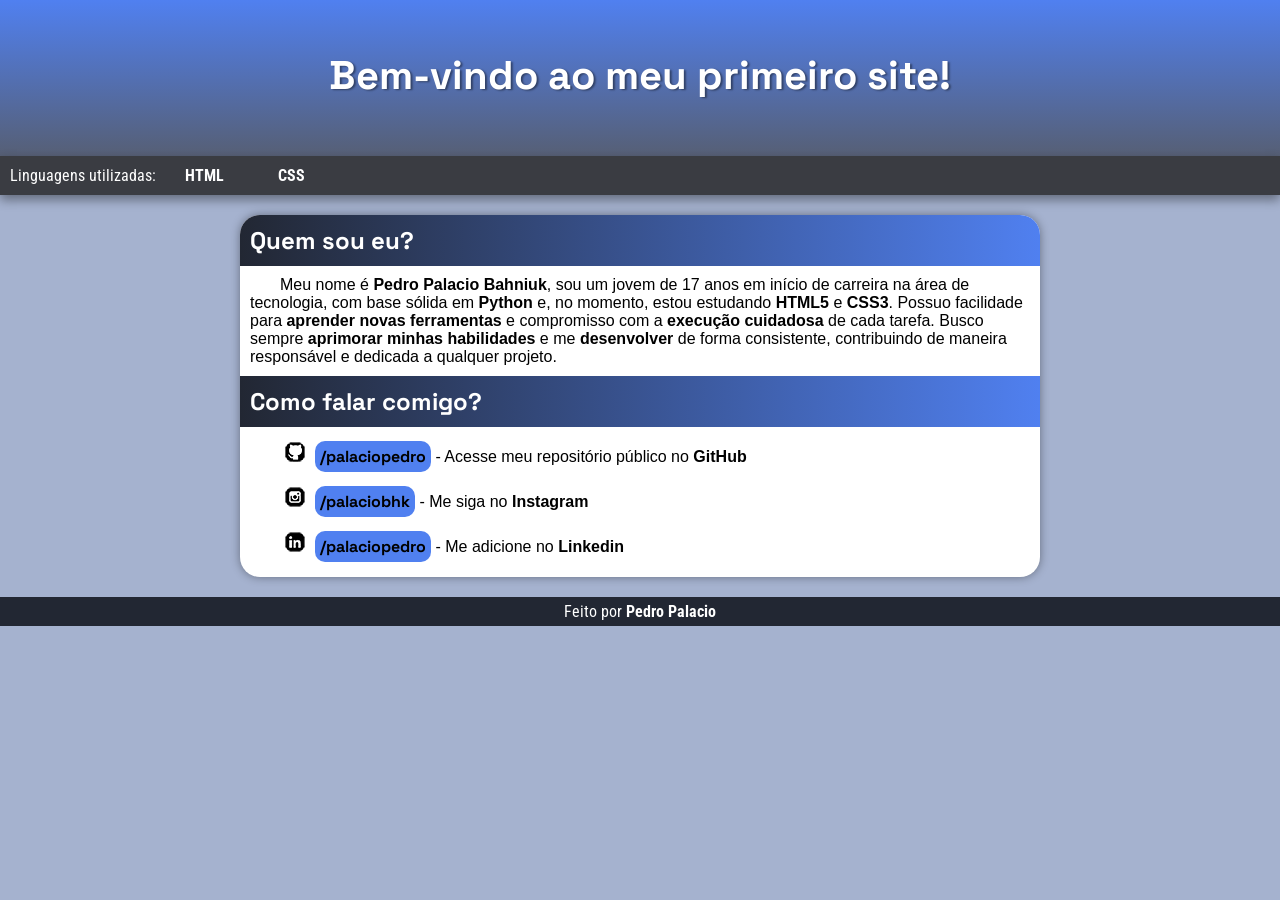
==== index.html @ e38f4894 "uptade index" ====
<!DOCTYPE html>
<html lang="pt-br">
<head>
    <meta charset="UTF-8">
    <meta name="viewport" content="width=device-width, initial-scale=1.0">
    <link rel="shortcut icon" href="imagens/favicon.ico" type="image/x-icon">
    <title>Meus links</title>
    <link rel="stylesheet" href="style.css">
</head>
<body>
    <header>
        <h1>
            Bem-vindo ao meu primeiro site!
        </h1>
    </header>

    <nav>
        <p>Linguagens utilizadas: <a href="https://www.w3schools.com/html/html_intro.asp" target="_blank">HTML</a> <a href="https://www.w3schools.com/css/css_intro.asp" target="_blank">CSS</a></p>
    </nav>

    <main>
        <article>
            <h1 class="primeiro">
                Quem sou eu?
            </h1>
        <p>
            Meu nome é <strong>Pedro Palacio Bahniuk</strong>, sou um jovem de 17 anos em início de carreira na área de tecnologia, com base sólida em <strong>Python</strong> e, no momento, estou estudando <strong>HTML5</strong> e <strong>CSS3</strong>. Possuo facilidade para <strong>aprender novas ferramentas</strong> e compromisso com a <strong>execução cuidadosa</strong> de cada tarefa. Busco sempre <strong>aprimorar minhas habilidades</strong> e me <strong>desenvolver</strong> de forma consistente, contribuindo de maneira responsável e dedicada a qualquer projeto.
        </p>
        </article>

        <aside>
            <h1>
                Como falar comigo?
            </h1>
            <p><img src="imagens/icone-github.png" alt="GitHub"><a href="#">/palaciopedro</a> - Acesse meu repositório público no <strong>GitHub</strong></li></p>
            <p><img src="imagens/icone-instagram.png" alt="Instagram"><a href="#">/palaciobhk</a> - Me siga no <strong>Instagram</strong></p>
            <p><img src="imagens/icone-linkedin.png" alt="Linkedin"><a href="#">/palaciopedro</a> - Me adicione no <strong>Linkedin</strong></p>
        </aside>
    </main>
    
    <footer>
        <p>
            Feito por <strong>Pedro Palacio</strong>
        </p>
    </footer>
</body>
</html>
---- style.css ----
@import url('https://fonts.googleapis.com/css2?family=Roboto+Condensed:ital,wght@0,100..900;1,100..900&family=Space+Grotesk:wght@300..700&display=swap');

@import url('https://fonts.googleapis.com/css2?family=Space+Grotesk:wght@300..700&display=swap');

:root {
    --cor0: #5971a88a;
    --cor1: #5080f0;
    --cor2: #565F75;
    --cor3: #3A3C42;
    --cor4: #222733;

    --fonte-destaque: 'Space Grotesk';
    --fonte-padrao: 'Roboto Condensed';
}

* {
    margin: 0px;
}

body {
    background-color: var(--cor0);
}

header {
    background-image: linear-gradient(180deg, var(--cor1), var(--cor2));
    min-height: 100px;
    padding-bottom: 5px;
    color: white;
    text-align: center;
}

header > h1 {
    font-family: var(--fonte-destaque);
    font-size: 2.5em;
    padding: 50px;
    text-shadow: 2px 1px 2px rgba(0, 0, 0, 0.414);
}

nav {
    color: white;
    background-color: var(--cor3);
    font-family: var(--fonte-padrao);
    text-align: left;
    padding: 10px 10px 10px 10px;
    box-shadow: 0px 5px 10px rgba(0, 0, 0, 0.39);
}

nav a {
    transition: 0.3s;
    color: white;
    text-decoration: none;
    font-weight: bold;
    padding: 10px 25px 10px 25px;
    border-radius: 10px;
}

nav a:hover {
    background-color: var(--cor1);
    color: var(--cor4);
}

main {
    background-color: white;
    max-width: 800px;
    padding-bottom: 5px;
    margin: 20px auto 10px auto;
    box-shadow: 0px 0px 10px rgba(0, 0, 0, 0.386);
    border-radius: 20px 20px 20px 20px;
}

main h1 {
    background-image: linear-gradient(90deg, var(--cor4), var(--cor1));
    color: white;
    font-family: var(--fonte-destaque);
    font-size: 1.5em;
    padding: 10px;
    margin-bottom: 10px;
}

main h1.primeiro {
    border-radius: 20px 20px 0px 0px;
}

main p {
    font-family: sans-serif;
    text-indent: 30px;
    margin: 10px;
}

aside p {
    font-family: sans-serif;
    padding: 5px;
}
aside a {
    background-color: var(--cor1);
    padding: 5px;
    text-decoration: none;
    font-weight: bold;
    font-family: var(--fonte-destaque);
    color: black;
    border-radius: 10px;
}

aside a:hover {
    background-color: var(--cor4);
    color: white;
    transition: 0.3s;
}

aside img {
    margin-right: 10px;
}

footer {
    font-family: var(--fonte-padrao);
    background-color: var(--cor4);
    color: white;
    text-align: center;
    padding: 5px;
    margin-top: 20px;
}
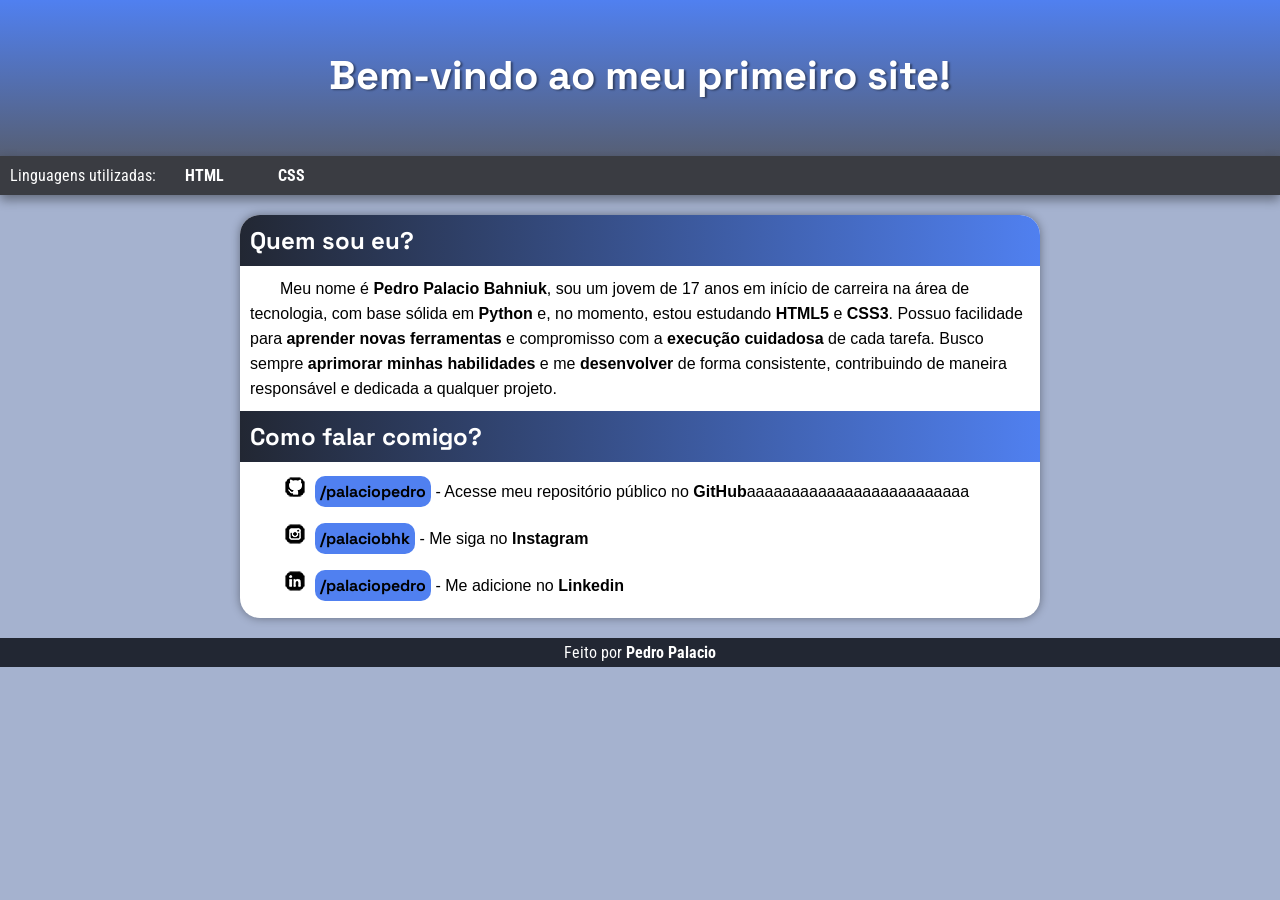
==== commit 796ec464: "uptade links site" ====
--- a/index.html
+++ b/index.html
@@ -32,7 +32,7 @@
             <h1>
                 Como falar comigo?
             </h1>
-            <p><img src="imagens/icone-github.png" alt="GitHub"><a href="#">/palaciopedro</a> - Acesse meu repositório público no <strong>GitHub</strong></li></p>
+            <p><img src="imagens/icone-github.png" alt="GitHub"><a href="#">/palaciopedro</a> - Acesse meu repositório público no <strong>GitHub</strong>aaaaaaaaaaaaaaaaaaaaaaaaa</li></p>
             <p><img src="imagens/icone-instagram.png" alt="Instagram"><a href="#">/palaciobhk</a> - Me siga no <strong>Instagram</strong></p>
             <p><img src="imagens/icone-linkedin.png" alt="Linkedin"><a href="#">/palaciopedro</a> - Me adicione no <strong>Linkedin</strong></p>
         </aside>
--- a/style.css
+++ b/style.css
@@ -82,6 +82,7 @@
 }
 
 main p {
+    line-height: 25px;
     font-family: sans-serif;
     text-indent: 30px;
     margin: 10px;
@@ -90,7 +91,9 @@
 aside p {
     font-family: sans-serif;
     padding: 5px;
+    line-height: 25px;
 }
+
 aside a {
     background-color: var(--cor1);
     padding: 5px;
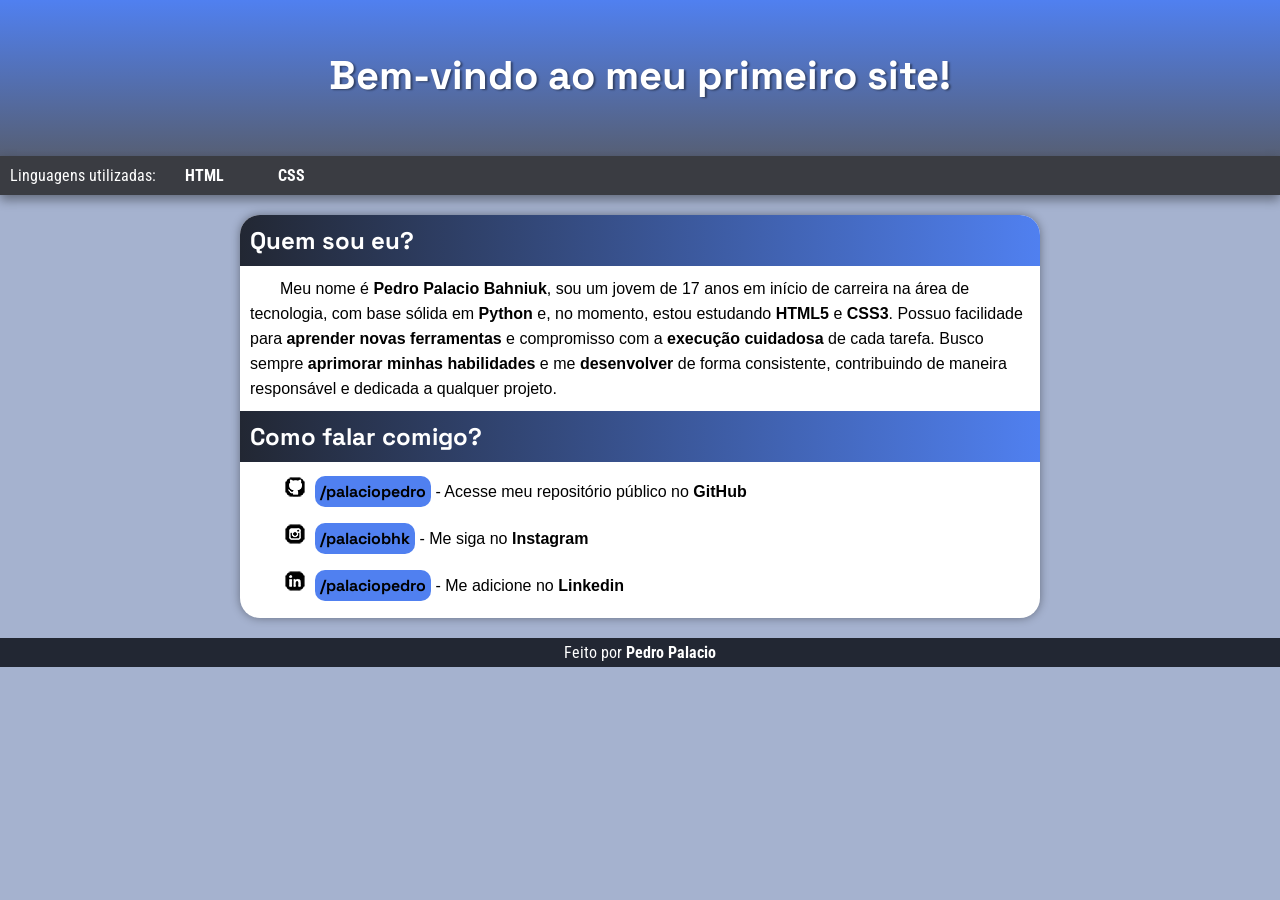
==== commit 88270f02: "uptade" ====
--- a/index.html
+++ b/index.html
@@ -5,7 +5,7 @@
     <meta name="viewport" content="width=device-width, initial-scale=1.0">
     <link rel="shortcut icon" href="imagens/favicon.ico" type="image/x-icon">
     <title>Meus links</title>
-    <link rel="stylesheet" href="style.css">
+    <link rel="stylesheet" href="estilo.css">
 </head>
 <body>
     <header>
@@ -32,9 +32,9 @@
             <h1>
                 Como falar comigo?
             </h1>
-            <p><img src="imagens/icone-github.png" alt="GitHub"><a href="#">/palaciopedro</a> - Acesse meu repositório público no <strong>GitHub</strong>aaaaaaaaaaaaaaaaaaaaaaaaa</li></p>
-            <p><img src="imagens/icone-instagram.png" alt="Instagram"><a href="#">/palaciobhk</a> - Me siga no <strong>Instagram</strong></p>
-            <p><img src="imagens/icone-linkedin.png" alt="Linkedin"><a href="#">/palaciopedro</a> - Me adicione no <strong>Linkedin</strong></p>
+            <p><img src="imagens/icone-github.png" alt="GitHub"><a href="https://github.com/palaciopedro" target="_blank">/palaciopedro</a> - Acesse meu repositório público no <strong>GitHub</strong></li></p>
+            <p><img src="imagens/icone-instagram.png" alt="Instagram"><a href="https://instagram.com/palaciobhk" target="_blank">/palaciobhk</a> - Me siga no <strong>Instagram</strong></p>
+            <p><img src="imagens/icone-linkedin.png" alt="Linkedin"><a href="https://linkedin.com/palaciopedro" target="_blank">/palaciopedro</a> - Me adicione no <strong>Linkedin</strong></p>
         </aside>
     </main>
     
--- a/estilo.css
+++ b/estilo.css
@@ -0,0 +1,124 @@
+@import url('https://fonts.googleapis.com/css2?family=Roboto+Condensed:ital,wght@0,100..900;1,100..900&family=Space+Grotesk:wght@300..700&display=swap');
+
+@import url('https://fonts.googleapis.com/css2?family=Space+Grotesk:wght@300..700&display=swap');
+
+:root {
+    --cor0: #5971a88a;
+    --cor1: #5080f0;
+    --cor2: #565F75;
+    --cor3: #3A3C42;
+    --cor4: #222733;
+
+    --fonte-destaque: 'Space Grotesk';
+    --fonte-padrao: 'Roboto Condensed';
+}
+
+* {
+    margin: 0px;
+}
+
+body {
+    background-color: var(--cor0);
+}
+
+header {
+    background-image: linear-gradient(180deg, var(--cor1), var(--cor2));
+    min-height: 100px;
+    padding-bottom: 5px;
+    color: white;
+    text-align: center;
+}
+
+header > h1 {
+    font-family: var(--fonte-destaque);
+    font-size: 2.5em;
+    padding: 50px;
+    text-shadow: 2px 1px 2px rgba(0, 0, 0, 0.414);
+}
+
+nav {
+    color: white;
+    background-color: var(--cor3);
+    font-family: var(--fonte-padrao);
+    text-align: left;
+    padding: 10px 10px 10px 10px;
+    box-shadow: 0px 5px 10px rgba(0, 0, 0, 0.39);
+}
+
+nav a {
+    transition: 0.3s;
+    color: white;
+    text-decoration: none;
+    font-weight: bold;
+    padding: 10px 25px 10px 25px;
+    border-radius: 10px;
+}
+
+nav a:hover {
+    background-color: var(--cor1);
+    color: var(--cor4);
+}
+
+main {
+    background-color: white;
+    max-width: 800px;
+    padding-bottom: 5px;
+    margin: 20px auto 10px auto;
+    box-shadow: 0px 0px 10px rgba(0, 0, 0, 0.386);
+    border-radius: 20px 20px 20px 20px;
+}
+
+main h1 {
+    background-image: linear-gradient(90deg, var(--cor4), var(--cor1));
+    color: white;
+    font-family: var(--fonte-destaque);
+    font-size: 1.5em;
+    padding: 10px;
+    margin-bottom: 10px;
+}
+
+main h1.primeiro {
+    border-radius: 20px 20px 0px 0px;
+}
+
+main p {
+    line-height: 25px;
+    font-family: sans-serif;
+    text-indent: 30px;
+    margin: 10px;
+}
+
+aside p {
+    font-family: sans-serif;
+    padding: 5px;
+    line-height: 25px;
+}
+
+aside a {
+    background-color: var(--cor1);
+    padding: 5px;
+    text-decoration: none;
+    font-weight: bold;
+    font-family: var(--fonte-destaque);
+    color: black;
+    border-radius: 10px;
+}
+
+aside a:hover {
+    background-color: var(--cor4);
+    color: white;
+    transition: 0.3s;
+}
+
+aside img {
+    margin-right: 10px;
+}
+
+footer {
+    font-family: var(--fonte-padrao);
+    background-color: var(--cor4);
+    color: white;
+    text-align: center;
+    padding: 5px;
+    margin-top: 20px;
+}
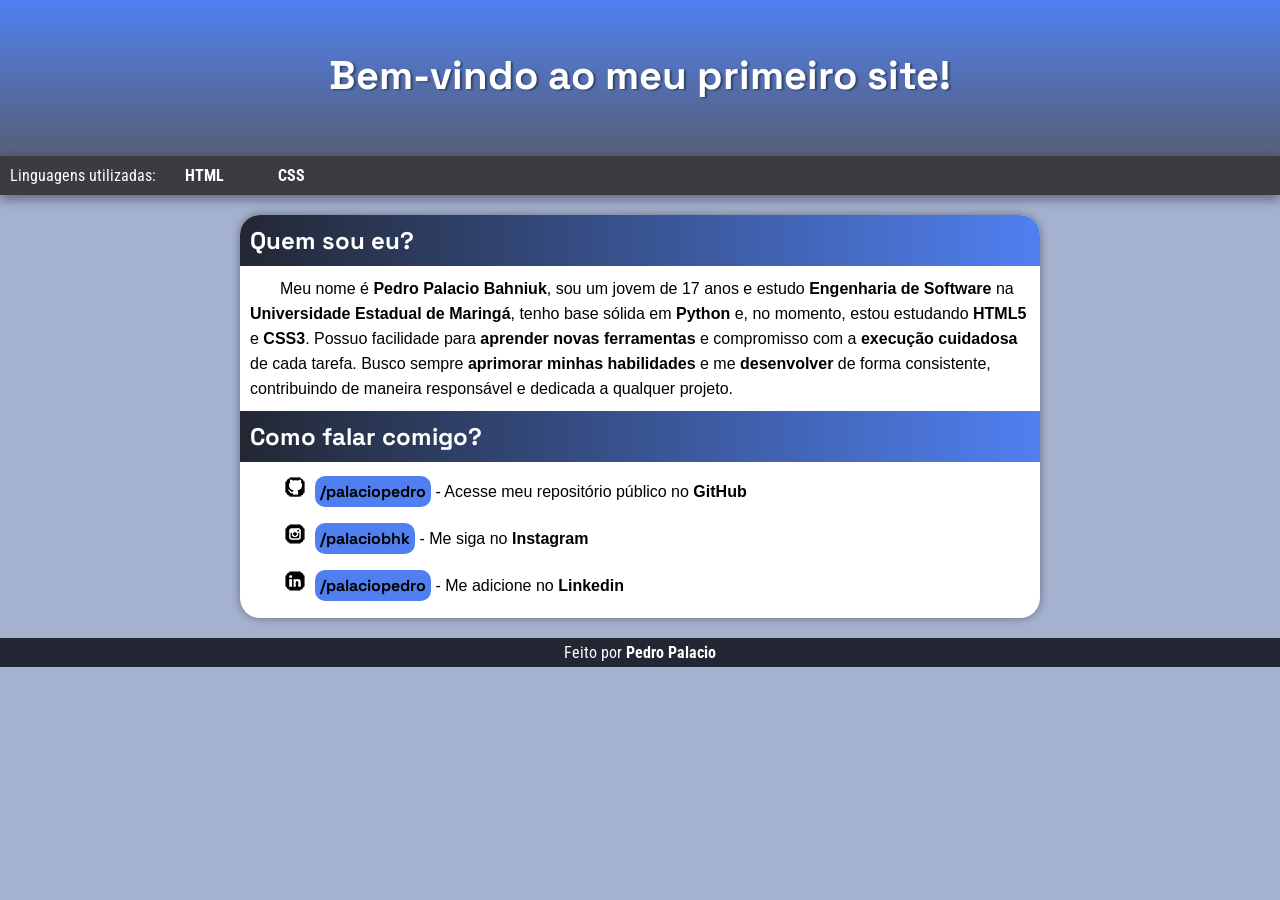
==== commit 540a7b87: "Update index.html" ====
--- a/index.html
+++ b/index.html
@@ -24,7 +24,7 @@
                 Quem sou eu?
             </h1>
         <p>
-            Meu nome é <strong>Pedro Palacio Bahniuk</strong>, sou um jovem de 17 anos em início de carreira na área de tecnologia, com base sólida em <strong>Python</strong> e, no momento, estou estudando <strong>HTML5</strong> e <strong>CSS3</strong>. Possuo facilidade para <strong>aprender novas ferramentas</strong> e compromisso com a <strong>execução cuidadosa</strong> de cada tarefa. Busco sempre <strong>aprimorar minhas habilidades</strong> e me <strong>desenvolver</strong> de forma consistente, contribuindo de maneira responsável e dedicada a qualquer projeto.
+            Meu nome é <strong>Pedro Palacio Bahniuk</strong>, sou um jovem de 17 anos e estudo <strong>Engenharia de Software</strong> na <strong>Universidade Estadual de Maringá</strong>, tenho base sólida em <strong>Python</strong> e, no momento, estou estudando <strong>HTML5</strong> e <strong>CSS3</strong>. Possuo facilidade para <strong>aprender novas ferramentas</strong> e compromisso com a <strong>execução cuidadosa</strong> de cada tarefa. Busco sempre <strong>aprimorar minhas habilidades</strong> e me <strong>desenvolver</strong> de forma consistente, contribuindo de maneira responsável e dedicada a qualquer projeto.
         </p>
         </article>
 
@@ -34,7 +34,7 @@
             </h1>
             <p><img src="imagens/icone-github.png" alt="GitHub"><a href="https://github.com/palaciopedro" target="_blank">/palaciopedro</a> - Acesse meu repositório público no <strong>GitHub</strong></li></p>
             <p><img src="imagens/icone-instagram.png" alt="Instagram"><a href="https://instagram.com/palaciobhk" target="_blank">/palaciobhk</a> - Me siga no <strong>Instagram</strong></p>
-            <p><img src="imagens/icone-linkedin.png" alt="Linkedin"><a href="https://linkedin.com/palaciopedro" target="_blank">/palaciopedro</a> - Me adicione no <strong>Linkedin</strong></p>
+            <p><img src="imagens/icone-linkedin.png" alt="Linkedin"><a href="https://www.linkedin.com/in/pedro-palacio/" target="_blank">/palaciopedro</a> - Me adicione no <strong>Linkedin</strong></p>
         </aside>
     </main>
     
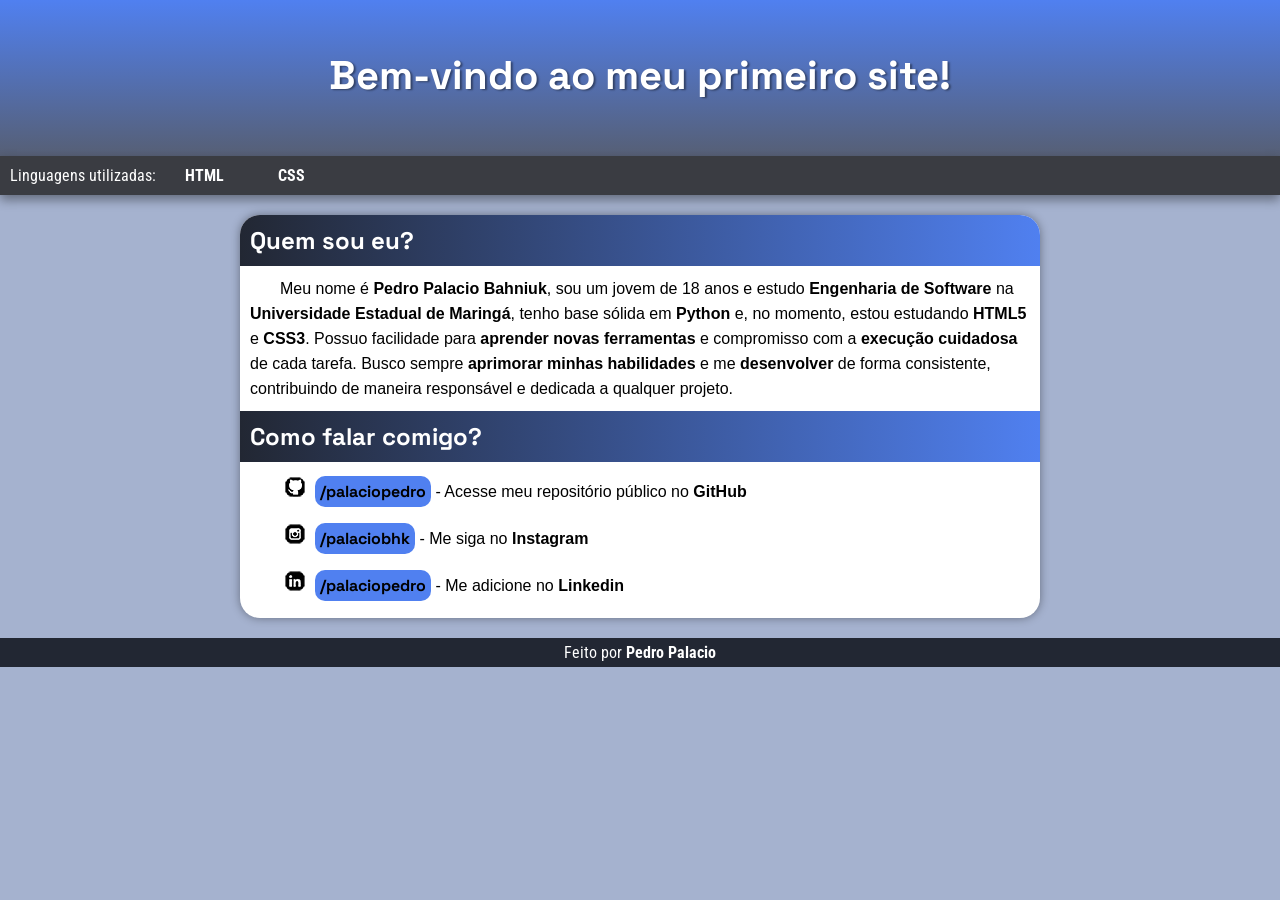
==== commit c2d1f1ab: "index update" ====
--- a/index.html
+++ b/index.html
@@ -24,7 +24,7 @@
                 Quem sou eu?
             </h1>
         <p>
-            Meu nome é <strong>Pedro Palacio Bahniuk</strong>, sou um jovem de 17 anos e estudo <strong>Engenharia de Software</strong> na <strong>Universidade Estadual de Maringá</strong>, tenho base sólida em <strong>Python</strong> e, no momento, estou estudando <strong>HTML5</strong> e <strong>CSS3</strong>. Possuo facilidade para <strong>aprender novas ferramentas</strong> e compromisso com a <strong>execução cuidadosa</strong> de cada tarefa. Busco sempre <strong>aprimorar minhas habilidades</strong> e me <strong>desenvolver</strong> de forma consistente, contribuindo de maneira responsável e dedicada a qualquer projeto.
+            Meu nome é <strong>Pedro Palacio Bahniuk</strong>, sou um jovem de 18 anos e estudo <strong>Engenharia de Software</strong> na <strong>Universidade Estadual de Maringá</strong>, tenho base sólida em <strong>Python</strong> e, no momento, estou estudando <strong>HTML5</strong> e <strong>CSS3</strong>. Possuo facilidade para <strong>aprender novas ferramentas</strong> e compromisso com a <strong>execução cuidadosa</strong> de cada tarefa. Busco sempre <strong>aprimorar minhas habilidades</strong> e me <strong>desenvolver</strong> de forma consistente, contribuindo de maneira responsável e dedicada a qualquer projeto.
         </p>
         </article>
 
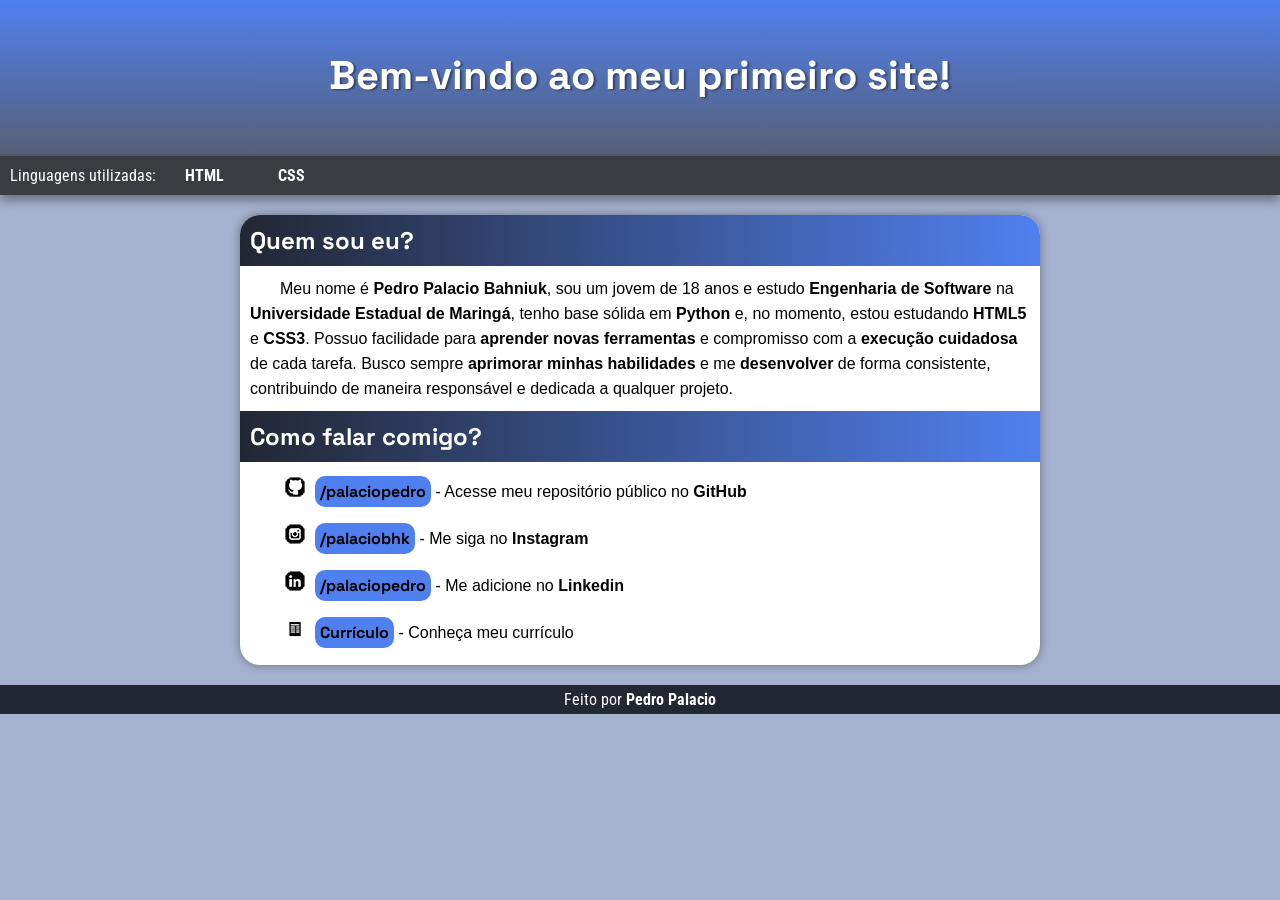
==== commit 221355fa: "add curriculum" ====
--- a/index.html
+++ b/index.html
@@ -35,6 +35,7 @@
             <p><img src="imagens/icone-github.png" alt="GitHub"><a href="https://github.com/palaciopedro" target="_blank">/palaciopedro</a> - Acesse meu repositório público no <strong>GitHub</strong></li></p>
             <p><img src="imagens/icone-instagram.png" alt="Instagram"><a href="https://instagram.com/palaciobhk" target="_blank">/palaciobhk</a> - Me siga no <strong>Instagram</strong></p>
             <p><img src="imagens/icone-linkedin.png" alt="Linkedin"><a href="https://www.linkedin.com/in/pedro-palacio/" target="_blank">/palaciopedro</a> - Me adicione no <strong>Linkedin</strong></p>
+            <p><img src="imagens/icone-curriculo.png" alt="Currículo"><a href="arquivos/curriculo.pdf" target="_blank">Currículo</a> - Conheça meu currículo</p>
         </aside>
     </main>
     
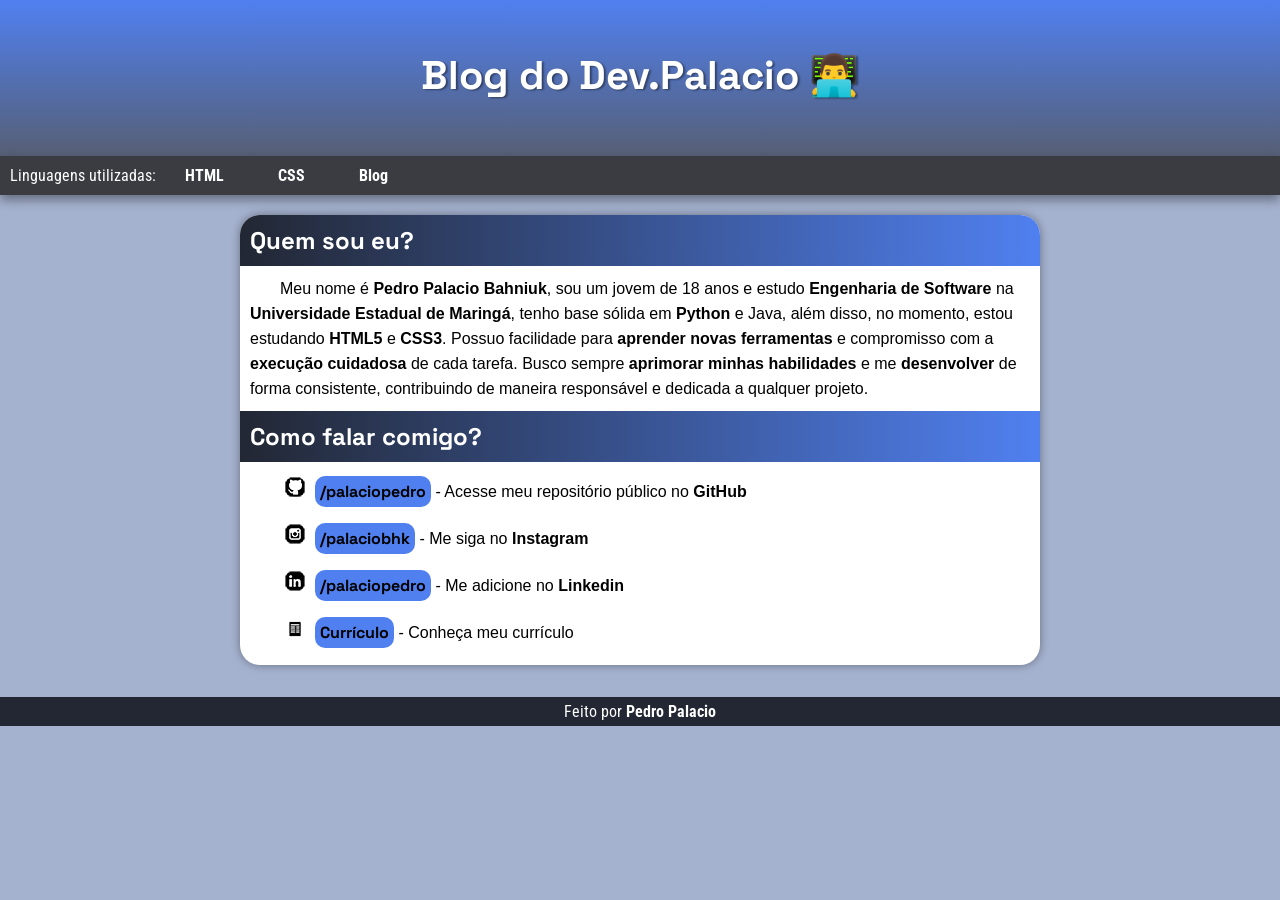
==== commit ae7d01a4: "created a blog page" ====
--- a/index.html
+++ b/index.html
@@ -10,12 +10,12 @@
 <body>
     <header>
         <h1>
-            Bem-vindo ao meu primeiro site!
+            Blog do Dev.Palacio 👨‍💻
         </h1>
     </header>
 
     <nav>
-        <p>Linguagens utilizadas: <a href="https://www.w3schools.com/html/html_intro.asp" target="_blank">HTML</a> <a href="https://www.w3schools.com/css/css_intro.asp" target="_blank">CSS</a></p>
+        <p>Linguagens utilizadas: <a href="https://www.w3schools.com/html/html_intro.asp" target="_blank">HTML</a> <a href="https://www.w3schools.com/css/css_intro.asp" target="_blank">CSS</a> <a href="blog.html">Blog</a></p>
     </nav>
 
     <main>
@@ -24,7 +24,7 @@
                 Quem sou eu?
             </h1>
         <p>
-            Meu nome é <strong>Pedro Palacio Bahniuk</strong>, sou um jovem de 18 anos e estudo <strong>Engenharia de Software</strong> na <strong>Universidade Estadual de Maringá</strong>, tenho base sólida em <strong>Python</strong> e, no momento, estou estudando <strong>HTML5</strong> e <strong>CSS3</strong>. Possuo facilidade para <strong>aprender novas ferramentas</strong> e compromisso com a <strong>execução cuidadosa</strong> de cada tarefa. Busco sempre <strong>aprimorar minhas habilidades</strong> e me <strong>desenvolver</strong> de forma consistente, contribuindo de maneira responsável e dedicada a qualquer projeto.
+            Meu nome é <strong>Pedro Palacio Bahniuk</strong>, sou um jovem de 18 anos e estudo <strong>Engenharia de Software</strong> na <strong>Universidade Estadual de Maringá</strong>, tenho base sólida em <strong>Python</strong> e Java, além disso, no momento, estou estudando <strong>HTML5</strong> e <strong>CSS3</strong>. Possuo facilidade para <strong>aprender novas ferramentas</strong> e compromisso com a <strong>execução cuidadosa</strong> de cada tarefa. Busco sempre <strong>aprimorar minhas habilidades</strong> e me <strong>desenvolver</strong> de forma consistente, contribuindo de maneira responsável e dedicada a qualquer projeto.
         </p>
         </article>
 
--- a/estilo.css
+++ b/estilo.css
@@ -120,5 +120,76 @@
     color: white;
     text-align: center;
     padding: 5px;
-    margin-top: 20px;
-}+    margin-top: 32px;
+}
+
+.post-image {
+    display: block;
+    margin: 0 auto;
+}
+
+.post-completo {
+    padding: 25px;
+}
+
+.post-completo h1 {
+    background-image: linear-gradient(90deg, var(--cor3), var(--cor1));
+    margin: -25px -25px 15px -25px;
+    padding: 20px;
+    border-radius: 20px 20px 0 0;
+    font-size: 2em;
+    font-family: var(--fonte-destaque);
+    color: white;
+    margin-bottom: 15px;
+}
+
+.post-completo h2 {
+    font-size: 1.3em;
+    font-family: var(--fonte-destaque);
+    color: var(--cor3);
+    margin-top: 25px;
+    margin-bottom: 8px;
+    border-left: 4px solid var(--cor1);
+    padding-left: 10px;
+}
+
+.post-completo p {
+    text-indent: 30px;
+    line-height: 28px;
+    margin-bottom: 12px;
+    text-align: left;
+}
+
+.post-completo a {
+    background-color: var(--cor1);
+    padding: 3px;
+    text-decoration: none;
+    font-weight: bold;
+    font-family: var(--fonte-destaque);
+    color: black;
+    border-radius: 10px;
+}
+
+.post-completo a:hover {
+    background-color: var(--cor4);
+    color: white;
+    transition: 0.3s;
+}
+
+.post-completo .data {
+    font-size: 0.9em;
+    color: gray;
+    text-indent: 0;
+    margin-bottom: 20px;
+    text-align: right;
+}
+
+.post-completo .seo {
+    font-size: 0.85em;
+    color: #555;
+    background-color: #f4f4f4;
+    padding: 8px;
+    border-radius: 8px;
+    margin-bottom: 5px;
+    text-indent: 0;
+}   
